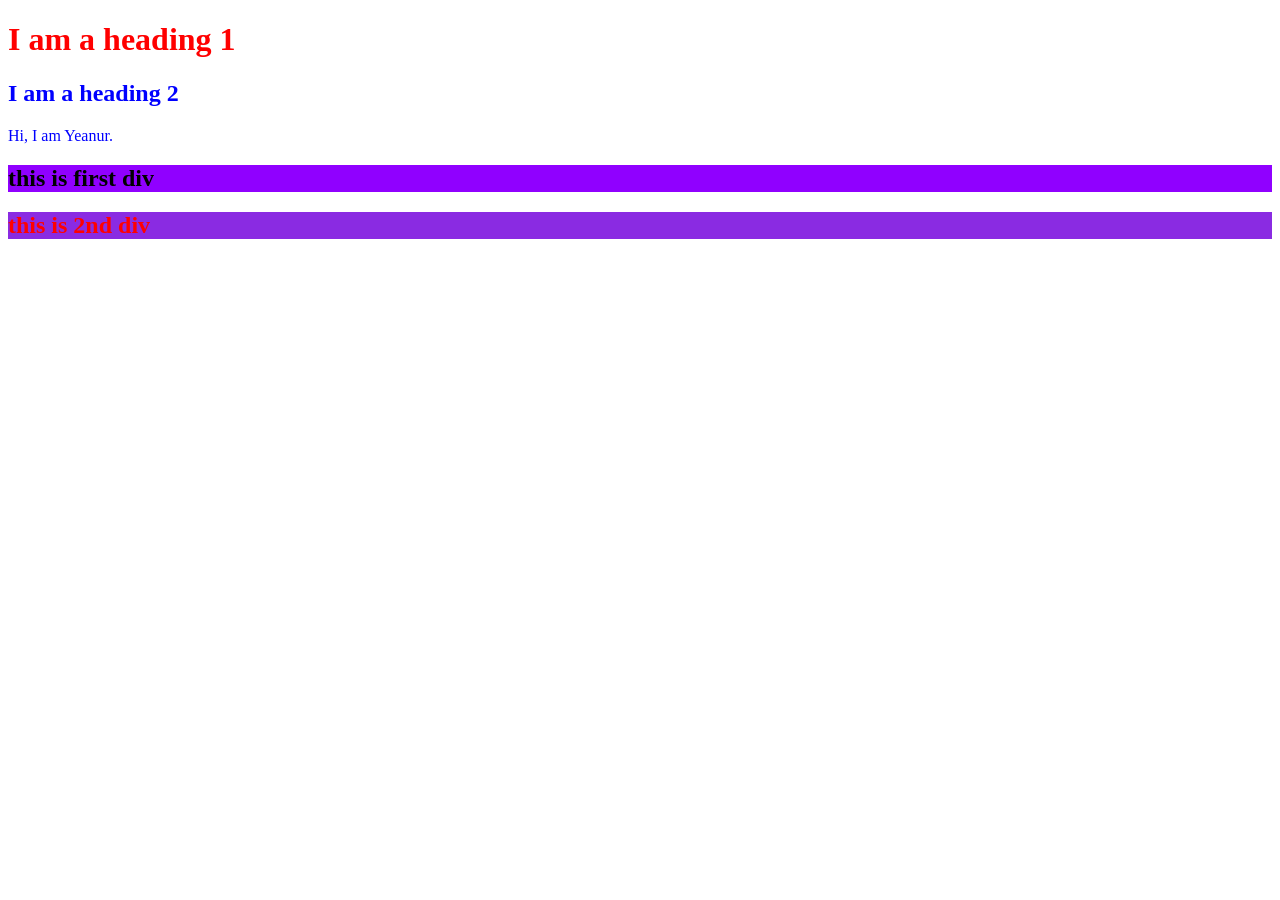
==== index.html @ cb033114 "Initial commit" ====
<!DOCTYPE html>
<html lang="en">
<head>
    <meta charset="UTF-8">
    <meta name="viewport" content="width=device-width, initial-scale=1.0">
    <title>Document</title>

    <style type="text/css">
        .heading-style {
            color: blue;
             <!--class-->
        }
         .class-style {
            color: rgb(255, 0, 0);
        }
        .vid_color-style{
            background-color:blueviolet;
            color:red;
        }
        #div_id{
            background-color: rgb(144, 0, 255);
            color: rgb(0, 0, 0);
        }
    </style>
</head>
<body>
    <h1 class="class-style">I am a heading 1</h1>
    <h2 class="heading-style">I am a heading 2</h2>
    <p class="heading-style">Hi, I am Yeanur.</p>
    <div id="div_id">
        <h2 >this is first div</h2>
    </div >
    <div class="vid_color-style"> <h2>this is 2nd div</h2></div>
</body>
</html>
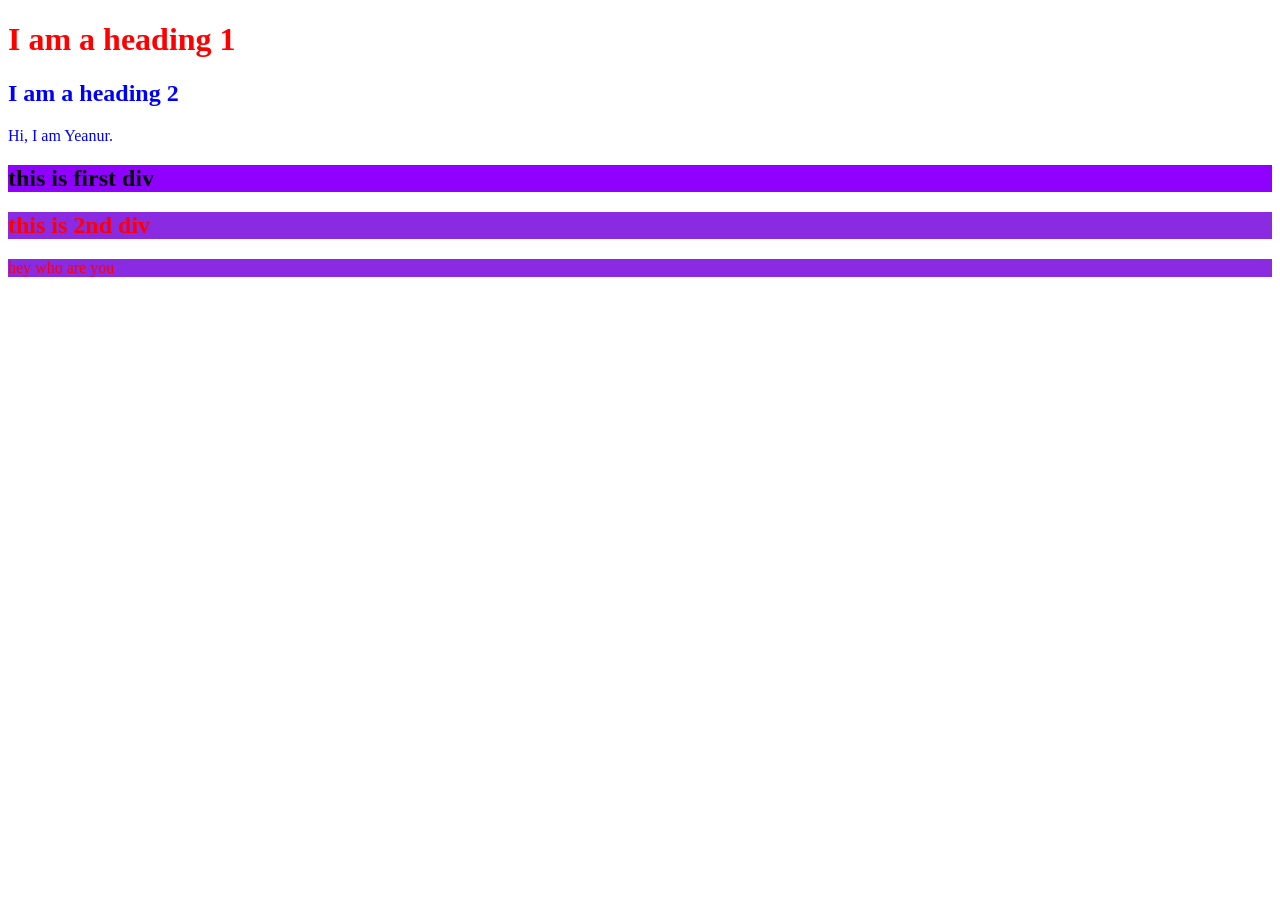
==== commit 85ced823: "Update index.html" ====
--- a/index.html
+++ b/index.html
@@ -31,5 +31,8 @@
         <h2 >this is first div</h2>
     </div >
     <div class="vid_color-style"> <h2>this is 2nd div</h2></div>
+    <div class="vid_color-style">
+        <P1> hey who are you</P1>
+    </div>
 </body>
-</html>+</html>
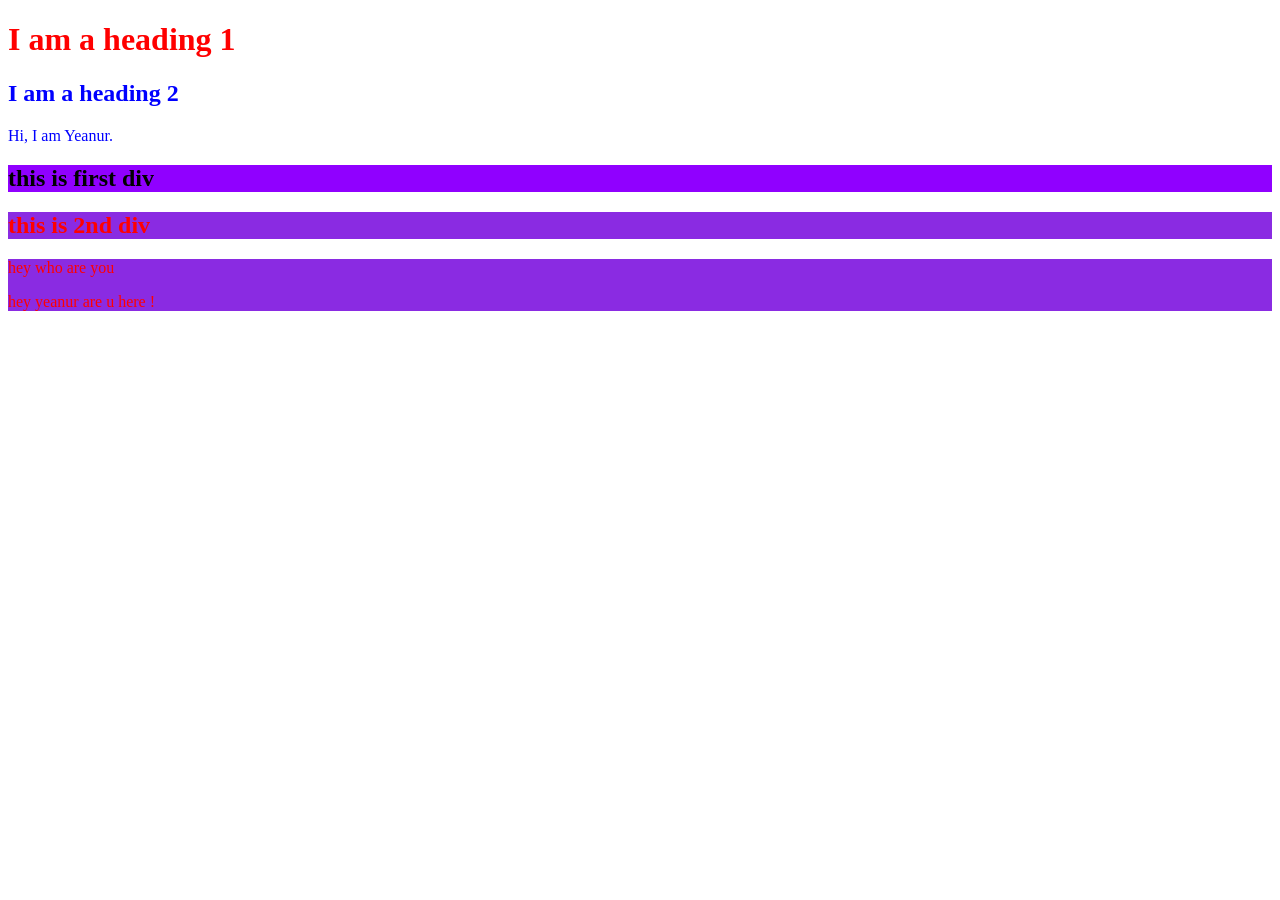
==== commit 7c82aacd: "Update index.html" ====
--- a/index.html
+++ b/index.html
@@ -21,6 +21,9 @@
             background-color: rgb(144, 0, 255);
             color: rgb(0, 0, 0);
         }
+        #id{
+            color:rgb(255, 0, 0);
+        }
     </style>
 </head>
 <body>
@@ -32,7 +35,8 @@
     </div >
     <div class="vid_color-style"> <h2>this is 2nd div</h2></div>
     <div class="vid_color-style">
-        <P1> hey who are you</P1>
+        <P> hey who are you</P>
+        <p id="id"> hey yeanur are u here !</p>
     </div>
 </body>
 </html>
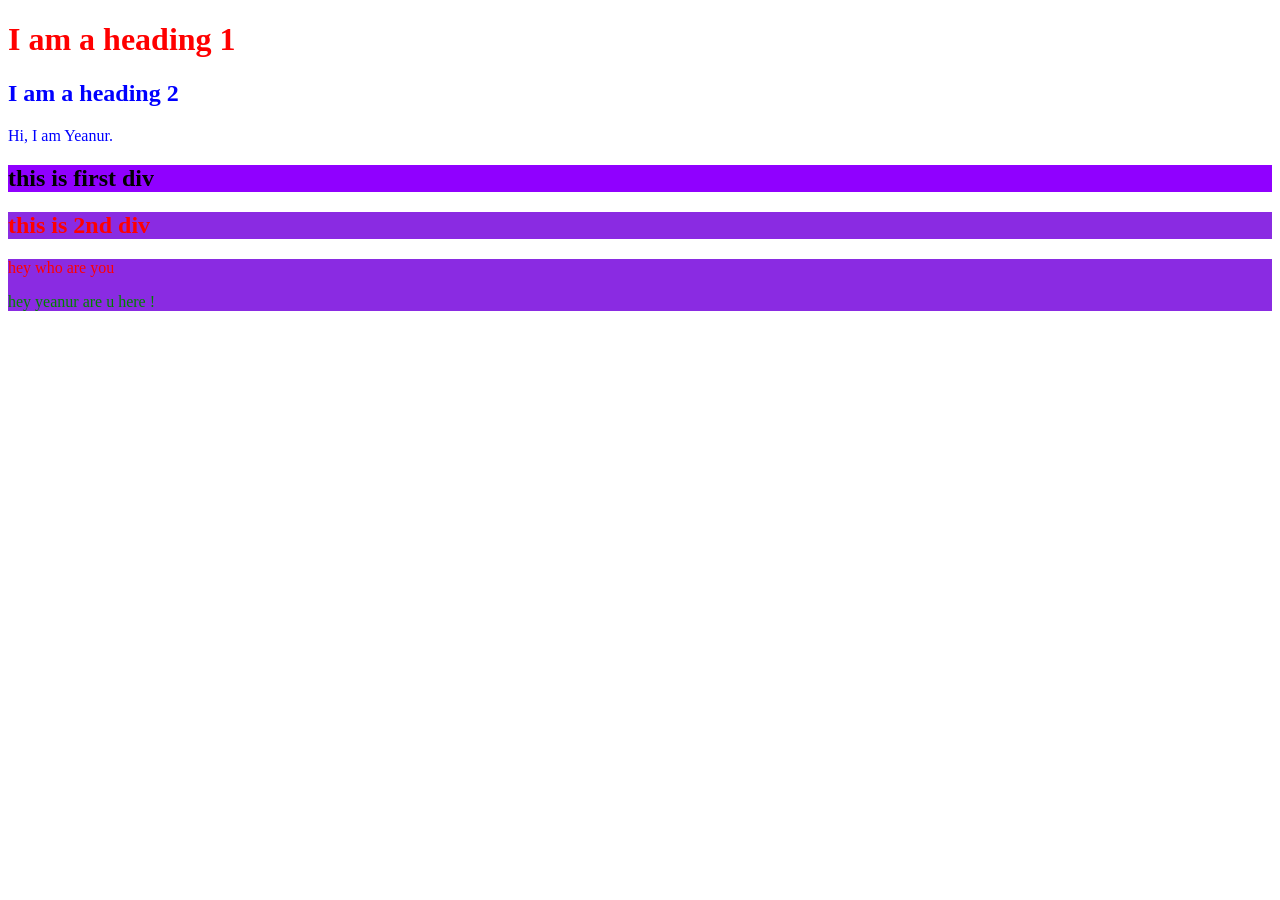
==== commit 9c3fb898: "Update index.html" ====
--- a/index.html
+++ b/index.html
@@ -22,7 +22,7 @@
             color: rgb(0, 0, 0);
         }
         #id{
-            color:rgb(255, 0, 0);
+            color:green;
         }
     </style>
 </head>
